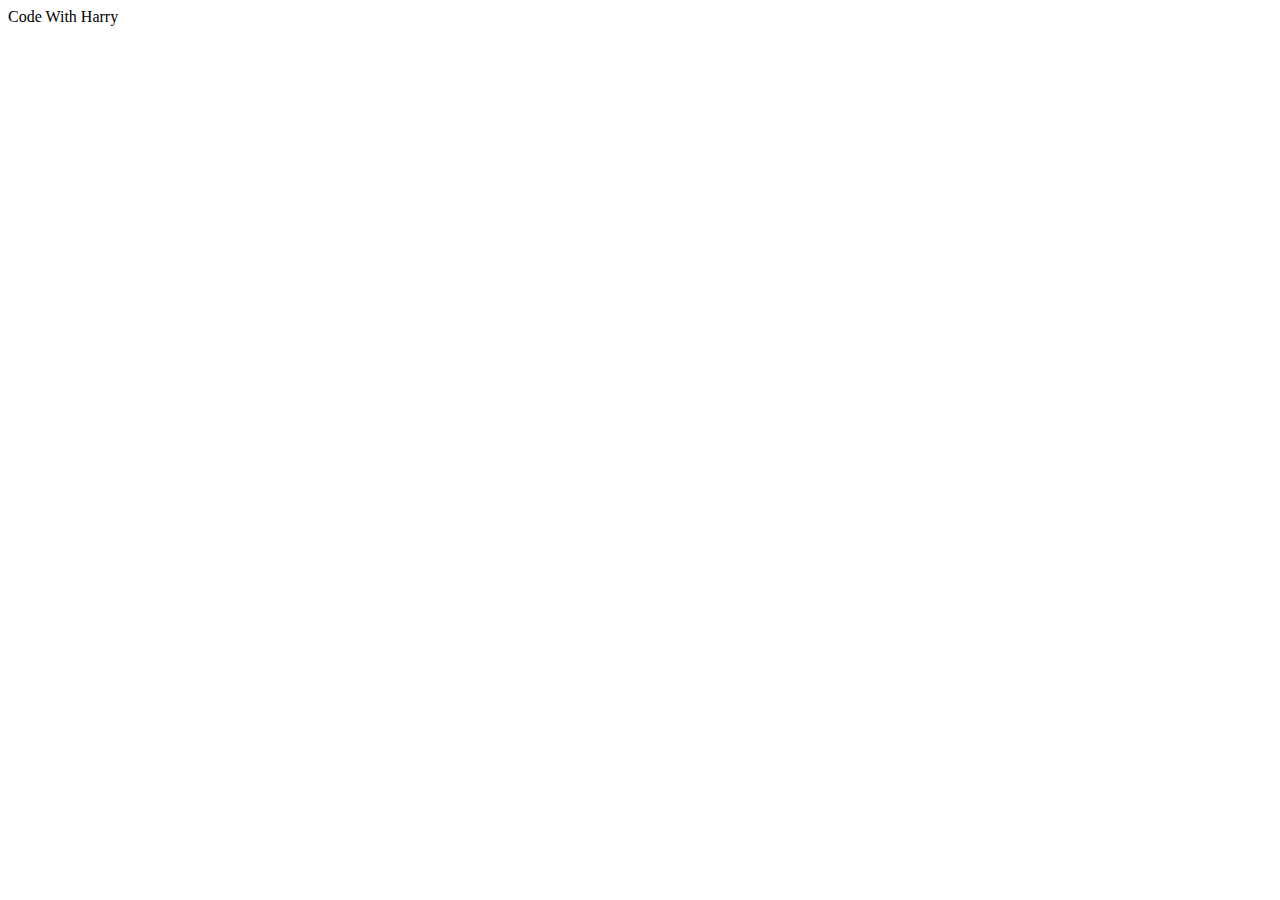
==== index.html @ 98efa370 "started learning wed dev" ====
<!DOCTYPE html>
<html lang="en">
<head>
    <meta charset="UTF-8">
    <meta name="viewport" content="width=device-width, initial-scale=1.0">
    <title>Document</title>
</head>
<body>
    Code With Harry
</body>
</html>
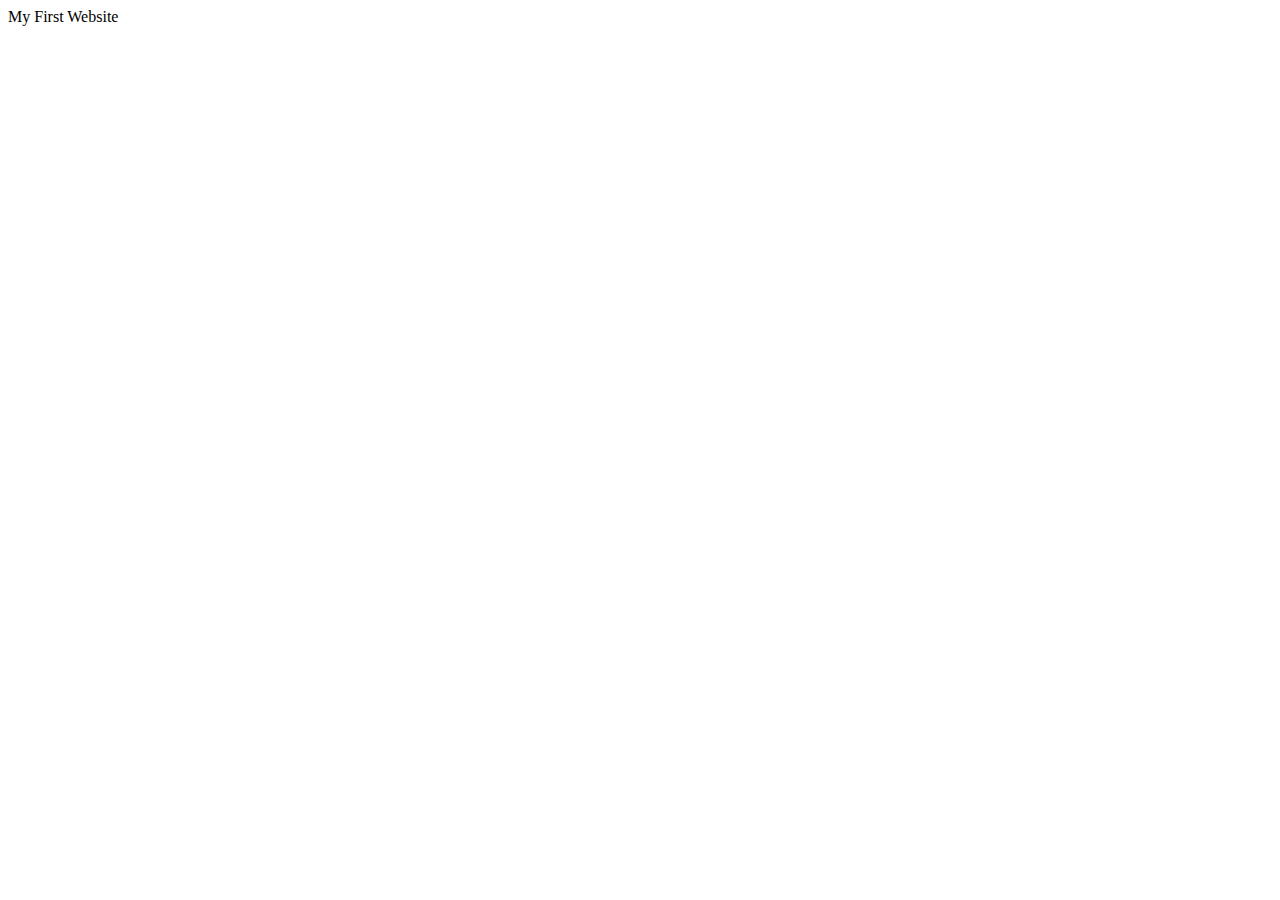
==== commit 8f3e91f2: "learned about this proper syntax" ====
--- a/index.html
+++ b/index.html
@@ -3,9 +3,11 @@
 <head>
     <meta charset="UTF-8">
     <meta name="viewport" content="width=device-width, initial-scale=1.0">
-    <title>Document</title>
+    <title>First Page</title>
+    <link rel="stylesheet" href="first.css">
 </head>
 <body>
-    Code With Harry
+ My First Website
+ <script src="script.js"></script>
 </body>
 </html>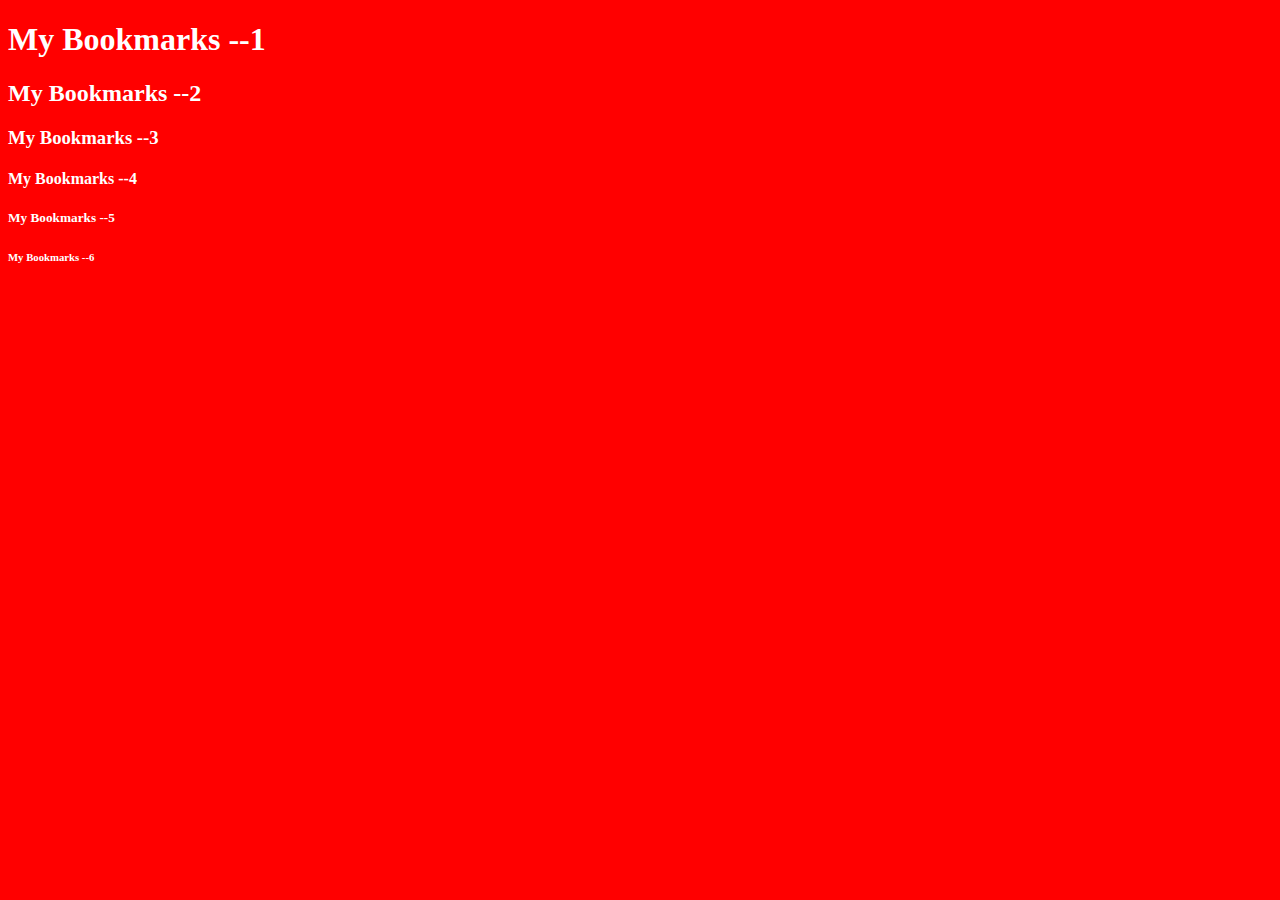
==== commit de05fa76: "headings" ====
--- a/index.html
+++ b/index.html
@@ -7,7 +7,12 @@
     <link rel="stylesheet" href="first.css">
 </head>
 <body>
- My First Website
- <script src="script.js"></script>
+<h1> My Bookmarks --1</h1>
+<h2> My Bookmarks --2</h2>
+<h3> My Bookmarks --3</h3>
+<h4> My Bookmarks --4</h4>
+<h5> My Bookmarks --5</h5>
+<h6> My Bookmarks --6</h6>
+<script src="script.js"></script>
 </body>
 </html>--- a/first.css
+++ b/first.css
@@ -0,0 +1,4 @@
+body{
+    background-color: red;
+    color:white;
+}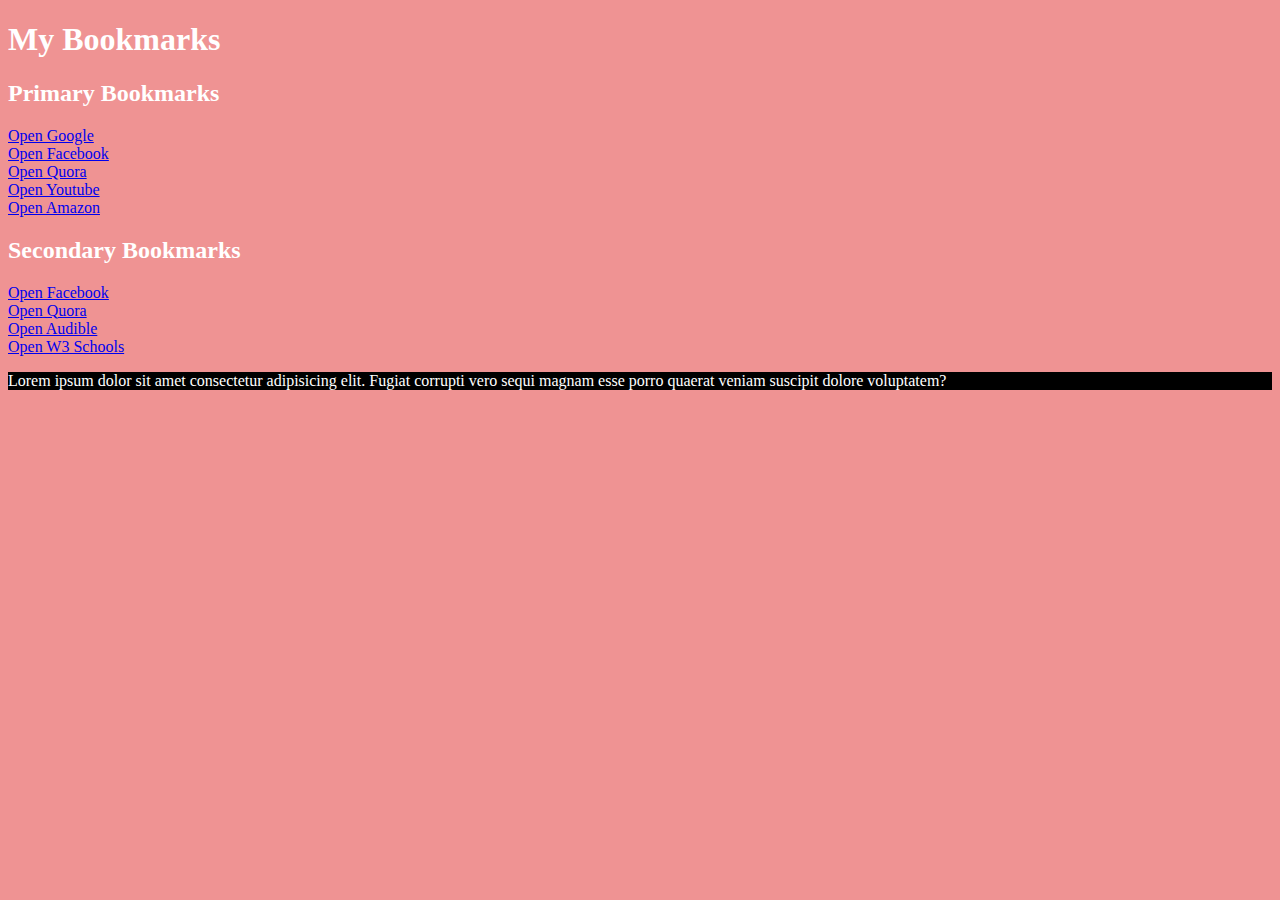
==== commit d2e0b2b7: "made bookmarks page using anchor tags" ====
--- a/index.html
+++ b/index.html
@@ -7,12 +7,22 @@
     <link rel="stylesheet" href="first.css">
 </head>
 <body>
-<h1> My Bookmarks --1</h1>
-<h2> My Bookmarks --2</h2>
-<h3> My Bookmarks --3</h3>
-<h4> My Bookmarks --4</h4>
-<h5> My Bookmarks --5</h5>
-<h6> My Bookmarks --6</h6>
+<h1> My Bookmarks</h1>
+<h2> Primary Bookmarks</h2>
+<a target="_blank" href="http://www.google.com">Open Google</a><br> <!--Anchor tag for links--><!--target=_blank for open new tab-->
+<a target="_blank" href="http://www.facebook.com">Open Facebook</a><br>
+<a target="_blank" href="http://www.quora.com">Open Quora</a><br>
+<a target="_blank" href="http://www.youtube.com">Open Youtube</a><br>
+<a target="_blank" href="http://www.amazon.com">Open Amazon</a><br>
+
+<h2> Secondary Bookmarks</h2>
+<a target="_blank" href="http://www.wikipedia.com">Open Facebook</a><br>
+<a target="_blank" href="http://www.stackoverflow.com">Open Quora</a><br>
+<a target="_blank" href="http://www.audible.com">Open Audible</a><br>
+<a target="_blank" href="http://www.w3schools.com">Open W3 Schools</a><br>
+
+<p style="background-color:black;"">Lorem ipsum dolor sit amet consectetur adipisicing elit. Fugiat corrupti vero sequi magnam esse porro quaerat
+    veniam suscipit dolore voluptatem?</p> <!--lorem10 for 10 words and so on... p for paragraph tag-->
 <script src="script.js"></script>
 </body>
 </html>--- a/first.css
+++ b/first.css
@@ -1,4 +1,4 @@
 body{
-    background-color: red;
+    background-color: rgb(239, 147, 147);
     color:white;
 }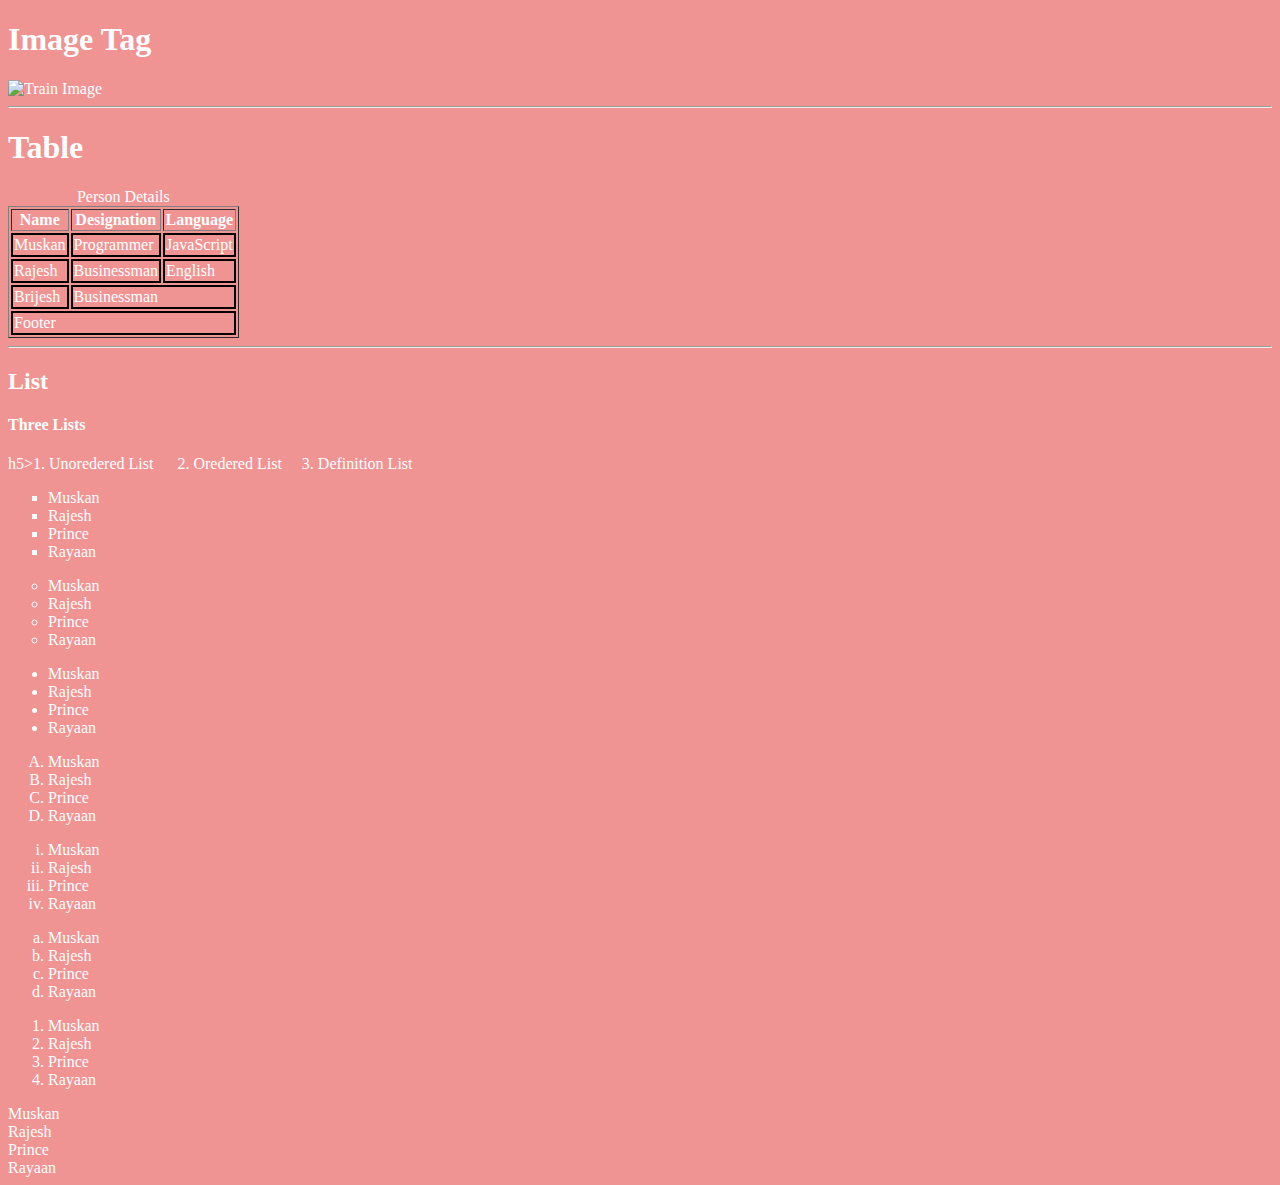
==== commit 99f1a188: "image, table, list" ====
--- a/index.html
+++ b/index.html
@@ -1,28 +1,109 @@
 <!DOCTYPE html>
 <html lang="en">
+
 <head>
     <meta charset="UTF-8">
     <meta name="viewport" content="width=device-width, initial-scale=1.0">
-    <title>First Page</title>
+    <title>Images</title>
     <link rel="stylesheet" href="first.css">
 </head>
+
 <body>
-<h1> My Bookmarks</h1>
-<h2> Primary Bookmarks</h2>
-<a target="_blank" href="http://www.google.com">Open Google</a><br> <!--Anchor tag for links--><!--target=_blank for open new tab-->
-<a target="_blank" href="http://www.facebook.com">Open Facebook</a><br>
-<a target="_blank" href="http://www.quora.com">Open Quora</a><br>
-<a target="_blank" href="http://www.youtube.com">Open Youtube</a><br>
-<a target="_blank" href="http://www.amazon.com">Open Amazon</a><br>
+    <h1>Image Tag</h1><!--inline css--><!--src is for path and alt is for name when path/image not available-->
+    <img wdith:"230" height="230" src="train.png" alt="Train Image"><br>
 
-<h2> Secondary Bookmarks</h2>
-<a target="_blank" href="http://www.wikipedia.com">Open Facebook</a><br>
-<a target="_blank" href="http://www.stackoverflow.com">Open Quora</a><br>
-<a target="_blank" href="http://www.audible.com">Open Audible</a><br>
-<a target="_blank" href="http://www.w3schools.com">Open W3 Schools</a><br>
+    <hr> <!--horizontal line-->
+    <h1>Table</h1>
+    <table border="1">
+        <caption>Person Details</caption><!--for caption/about table-->
 
-<p style="background-color:black;"">Lorem ipsum dolor sit amet consectetur adipisicing elit. Fugiat corrupti vero sequi magnam esse porro quaerat
-    veniam suscipit dolore voluptatem?</p> <!--lorem10 for 10 words and so on... p for paragraph tag-->
-<script src="script.js"></script>
+        <thead><!--Header Content-->
+            <tr><!--first table row-->
+                <th>Name</th><!--table headings-->
+                <th>Designation</th>
+                <th>Language</th>
+            </tr>
+        </thead>
+        <tbody>
+            <tr><!--Second table row-->
+                <td>Muskan</td><!--table data according to headings-->
+                <td>Programmer</td>
+                <td>JavaScript</td>
+            </tr>
+            <tr><!--Second table row-->
+                <td>Rajesh</td><!--table data according to headings-->
+                <td>Businessman</td>
+                <td>English</td>
+            </tr>
+
+            <tr><!--Second table row-->
+                <td>Brijesh</td><!--table data according to headings-->
+                <td colspan="2">Businessman</td>
+            </tr>
+        </tbody>
+        <tfoot><!--Footer Content-->
+            <tr><!--Second table row-->
+                <td colspan="3">Footer</td> <!--We write content inside header/footer/tbody to tager css(grouping)-->
+            </tr>
+        </tfoot>
+    </table>
+    <hr>
+    <h2>List</h2>
+    <h4>Three Lists</h4>
+    h5>1. Unoredered List &nbsp;&nbsp;&nbsp;&nbsp; 2. Oredered List&nbsp;&nbsp;&nbsp;&nbsp; 3. Definition List</h5>
+
+    <ul type="square"><!--Unordered List-->
+        <!--BY default disc(type), square, circle -->
+        <li>Muskan</li>
+        <li>Rajesh</li>
+        <li>Prince</li>
+        <li>Rayaan</li>
+    </ul>
+    <ul type="circle">
+        <li>Muskan</li>
+        <li>Rajesh</li>
+        <li>Prince</li>
+        <li>Rayaan</li>
+    </ul>
+    <ul>
+        <li>Muskan</li>
+        <li>Rajesh</li>
+        <li>Prince</li>
+        <li>Rayaan</li>
+    </ul>
+    <ol type="A">
+        <!--Ordered List--><!--by default 1. 2. 3. ...., A, a, i, I -->
+        <li>Muskan</li>
+        <li>Rajesh</li>
+        <li>Prince</li>
+        <li>Rayaan</li>
+    </ol>
+    <ol type="i">
+        <li>Muskan</li>
+        <li>Rajesh</li>
+        <li>Prince</li>
+        <li>Rayaan</li>
+    </ol>
+    <ol type="a">
+        <li>Muskan</li>
+        <li>Rajesh</li>
+        <li>Prince</li>
+        <li>Rayaan</li>
+    </ol>
+   
+    <ol>
+        <li>Muskan</li>
+        <li>Rajesh</li>
+        <li>Prince</li>
+        <li>Rayaan</li>
+    </ol>
+    <ol type="i"></ol>
+    <li>Muskan</li>
+    <li>Rajesh</li>
+    <li>Prince</li>
+    <li>Rayaan</li>
+</ol>
 </body>
+
+
 </html>--- a/first.css
+++ b/first.css
@@ -1,4 +1,7 @@
 body{
     background-color: rgb(239, 147, 147);
     color:white;
+}
+td{
+    border:2px solid black;
 }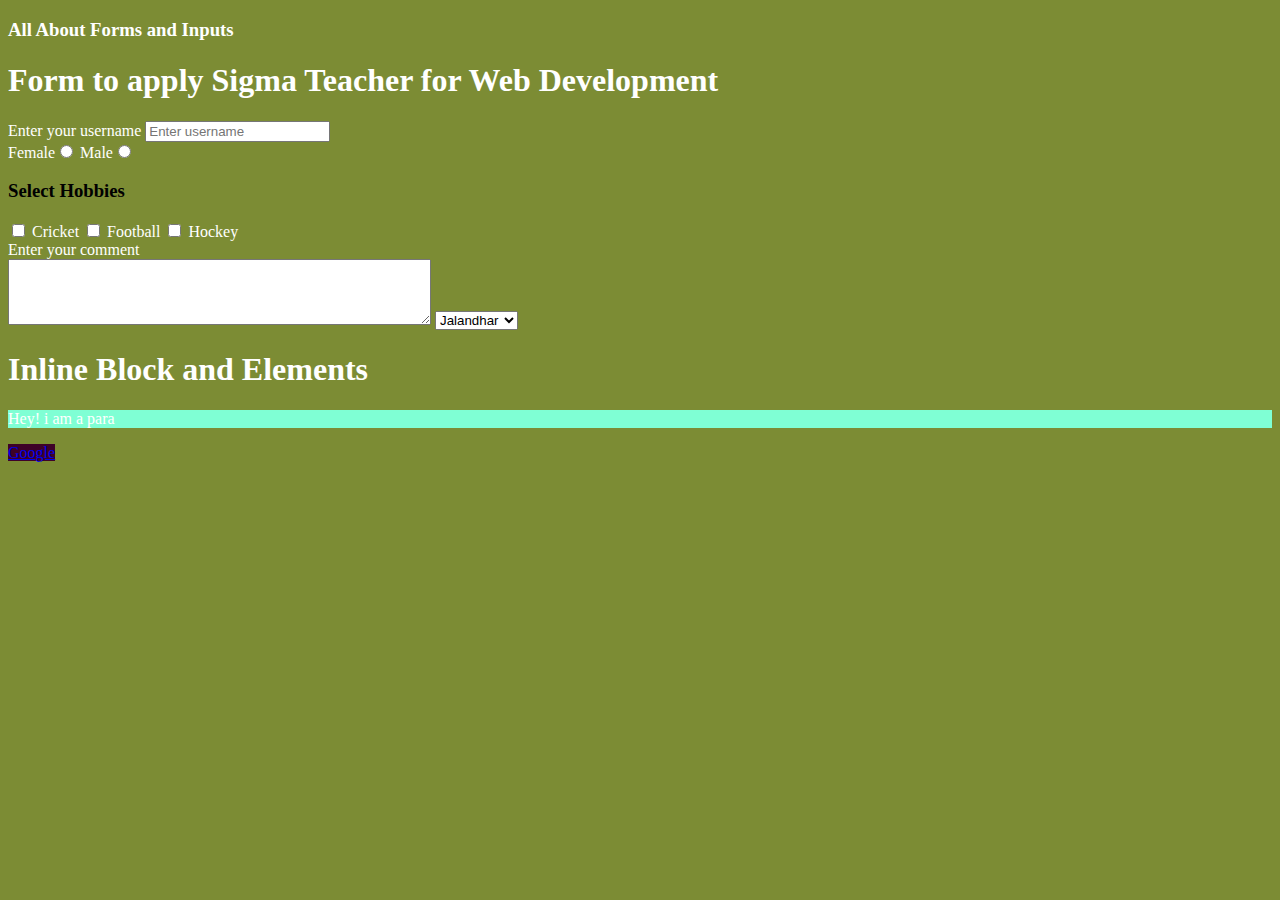
==== commit 8d14d253: "first quiz" ====
--- a/index.html
+++ b/index.html
@@ -4,106 +4,55 @@
 <head>
     <meta charset="UTF-8">
     <meta name="viewport" content="width=device-width, initial-scale=1.0">
-    <title>Images</title>
+    <meta name="description" content="This page is about learning meta  and forms">
+    <title>Forms---Lets Learn</title>
     <link rel="stylesheet" href="first.css">
 </head>
 
 <body>
-    <h1>Image Tag</h1><!--inline css--><!--src is for path and alt is for name when path/image not available-->
-    <img wdith:"230" height="230" src="train.png" alt="Train Image"><br>
+    <h3>All About Forms and Inputs</h3>
+    <!--Action/Method= get/post-->
+    <!--Get request is for=not hiding data..retrieve data from server-->
+    <!--Post request is for=hiding sensitive informations/send big data-->
 
-    <hr> <!--horizontal line-->
-    <h1>Table</h1>
-    <table border="1">
-        <caption>Person Details</caption><!--for caption/about table-->
+    <h1>Form to apply Sigma Teacher for Web Development</h1>
 
-        <thead><!--Header Content-->
-            <tr><!--first table row-->
-                <th>Name</th><!--table headings-->
-                <th>Designation</th>
-                <th>Language</th>
-            </tr>
-        </thead>
-        <tbody>
-            <tr><!--Second table row-->
-                <td>Muskan</td><!--table data according to headings-->
-                <td>Programmer</td>
-                <td>JavaScript</td>
-            </tr>
-            <tr><!--Second table row-->
-                <td>Rajesh</td><!--table data according to headings-->
-                <td>Businessman</td>
-                <td>English</td>
-            </tr>
+     <!--labels are for label the input to show what to enter relatedly-->
+    <form action="post">
+        <div><!--for line break/ break tag not preferred-->
+        <label for="username ">Enter your username</label>
+        <input id="username" type="text" name="username" placeholder="Enter username" required>
+        </div>
+        <div>
+            <!-- for one selection from radio button we should take same name in label-->
+        <label for="female">Female<input id="female" type="radio" name="gender"></label>
+        <label for="male">Male<input id="male" type="radio" name="gender"></label>
+    </div>
+    <div>
+        <h3 class="h3">Select Hobbies</h3>
+        <input type="checkbox" name="cricket" id="cricket" value="yes">
+        <label for="cricket">Cricket</label>
+        <input type="checkbox" name="football" id="football" value="yes">
+        <label for="football">Football</label>
+        <input type="checkbox" name="hockey" id="hockey" value="yes">
+        <label for="hockey">Hockey</label>
+    </div>
+    <div>
+        <label for="comment">Enter your comment</label><br>
+        <textarea name="comment" id="" rows="4" cols="50"></textarea>
+        <select name="Cities" id="">
+            <option value="jalandhar">Jalandhar</option>
+            <option value="pathankot">Pathankot</option>
+            <option value="amrisar">Amritsar</option>
+        </select>    
+        
+    </div>
+    </form>
 
-            <tr><!--Second table row-->
-                <td>Brijesh</td><!--table data according to headings-->
-                <td colspan="2">Businessman</td>
-            </tr>
-        </tbody>
-        <tfoot><!--Footer Content-->
-            <tr><!--Second table row-->
-                <td colspan="3">Footer</td> <!--We write content inside header/footer/tbody to tager css(grouping)-->
-            </tr>
-        </tfoot>
-    </table>
-    <hr>
-    <h2>List</h2>
-    <h4>Three Lists</h4>
-    h5>1. Unoredered List &nbsp;&nbsp;&nbsp;&nbsp; 2. Oredered List&nbsp;&nbsp;&nbsp;&nbsp; 3. Definition List</h5>
+    <h1>Inline Block and Elements</h1> 
+    <p>Hey! i am a para</p><!--block element cover full-->
+    <a href="http://google.com">Google</a><!---inline element covers space as they need-->
 
-    <ul type="square"><!--Unordered List-->
-        <!--BY default disc(type), square, circle -->
-        <li>Muskan</li>
-        <li>Rajesh</li>
-        <li>Prince</li>
-        <li>Rayaan</li>
-    </ul>
-    <ul type="circle">
-        <li>Muskan</li>
-        <li>Rajesh</li>
-        <li>Prince</li>
-        <li>Rayaan</li>
-    </ul>
-    <ul>
-        <li>Muskan</li>
-        <li>Rajesh</li>
-        <li>Prince</li>
-        <li>Rayaan</li>
-    </ul>
-    <ol type="A">
-        <!--Ordered List--><!--by default 1. 2. 3. ...., A, a, i, I -->
-        <li>Muskan</li>
-        <li>Rajesh</li>
-        <li>Prince</li>
-        <li>Rayaan</li>
-    </ol>
-    <ol type="i">
-        <li>Muskan</li>
-        <li>Rajesh</li>
-        <li>Prince</li>
-        <li>Rayaan</li>
-    </ol>
-    <ol type="a">
-        <li>Muskan</li>
-        <li>Rajesh</li>
-        <li>Prince</li>
-        <li>Rayaan</li>
-    </ol>
-   
-    <ol>
-        <li>Muskan</li>
-        <li>Rajesh</li>
-        <li>Prince</li>
-        <li>Rayaan</li>
-    </ol>
-    <ol type="i"></ol>
-    <li>Muskan</li>
-    <li>Rajesh</li>
-    <li>Prince</li>
-    <li>Rayaan</li>
-</ol>
 </body>
 
-
 </html>--- a/first.css
+++ b/first.css
@@ -1,7 +1,20 @@
 body{
-    background-color: rgb(239, 147, 147);
+    background-color: rgb(124, 140, 52);
     color:white;
 }
 td{
     border:2px solid black;
+}
+.list{
+    color:black;
+}
+.h3{
+    color:black
+}
+p{
+    background-color: aquamarine;
+    color:rgb(255, 255, 255);
+}
+a{
+    background-color: rgb(62, 2, 40)
 }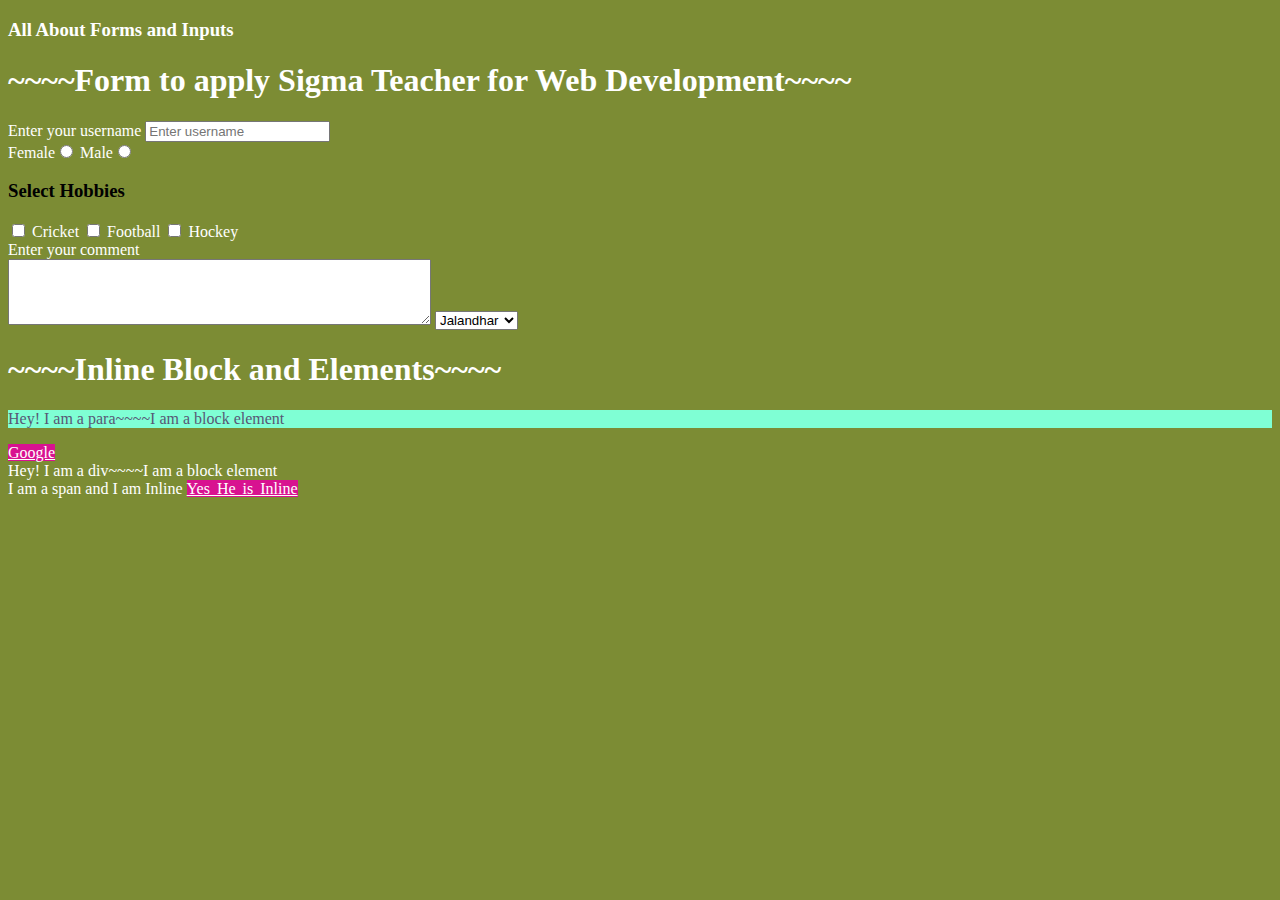
==== commit e036f2b7: "learnt audio, video, media" ====
--- a/index.html
+++ b/index.html
@@ -15,44 +15,46 @@
     <!--Get request is for=not hiding data..retrieve data from server-->
     <!--Post request is for=hiding sensitive informations/send big data-->
 
-    <h1>Form to apply Sigma Teacher for Web Development</h1>
+    <h1>~~~~Form to apply Sigma Teacher for Web Development~~~~</h1>
 
-     <!--labels are for label the input to show what to enter relatedly-->
+    <!--labels are for label the input to show what to enter relatedly-->
     <form action="post">
         <div><!--for line break/ break tag not preferred-->
-        <label for="username ">Enter your username</label>
-        <input id="username" type="text" name="username" placeholder="Enter username" required>
+            <label for="username ">Enter your username</label>
+            <input id="username" type="text" name="username" placeholder="Enter username" required>
         </div>
         <div>
             <!-- for one selection from radio button we should take same name in label-->
-        <label for="female">Female<input id="female" type="radio" name="gender"></label>
-        <label for="male">Male<input id="male" type="radio" name="gender"></label>
-    </div>
-    <div>
-        <h3 class="h3">Select Hobbies</h3>
-        <input type="checkbox" name="cricket" id="cricket" value="yes">
-        <label for="cricket">Cricket</label>
-        <input type="checkbox" name="football" id="football" value="yes">
-        <label for="football">Football</label>
-        <input type="checkbox" name="hockey" id="hockey" value="yes">
-        <label for="hockey">Hockey</label>
-    </div>
-    <div>
-        <label for="comment">Enter your comment</label><br>
-        <textarea name="comment" id="" rows="4" cols="50"></textarea>
-        <select name="Cities" id="">
-            <option value="jalandhar">Jalandhar</option>
-            <option value="pathankot">Pathankot</option>
-            <option value="amrisar">Amritsar</option>
-        </select>    
-        
-    </div>
+            <label for="female">Female<input id="female" type="radio" name="gender"></label>
+            <label for="male">Male<input id="male" type="radio" name="gender"></label>
+        </div>
+        <div>
+            <h3 class="h3">Select Hobbies</h3>
+            <input type="checkbox" name="cricket" id="cricket" value="yes">
+            <label for="cricket">Cricket</label>
+            <input type="checkbox" name="football" id="football" value="yes">
+            <label for="football">Football</label>
+            <input type="checkbox" name="hockey" id="hockey" value="yes">
+            <label for="hockey">Hockey</label>
+        </div>
+        <div>
+            <label for="comment">Enter your comment</label><br>
+            <textarea name="comment" id="" rows="4" cols="50"></textarea>
+            <select name="Cities" id="">
+                <option value="jalandhar">Jalandhar</option>
+                <option value="pathankot">Pathankot</option>
+                <option value="amrisar">Amritsar</option>
+            </select>
+
+        </div>
     </form>
 
-    <h1>Inline Block and Elements</h1> 
-    <p>Hey! i am a para</p><!--block element cover full-->
+    <h1>~~~~Inline Block and Elements~~~~</h1>
+    <p>Hey! I am a para~~~~I am a block element</p><!--block element cover full-->
     <a href="http://google.com">Google</a><!---inline element covers space as they need-->
-
+    <div>Hey! I am a div~~~~I am a block element</div>
+    <span>I am a span and I am Inline</span><!--inline-->
+    <a href="">Yes He is Inline</a><!--inline-->
 </body>
 
 </html>--- a/first.css
+++ b/first.css
@@ -13,8 +13,10 @@
 }
 p{
     background-color: aquamarine;
-    color:rgb(255, 255, 255);
+    color:rgb(87, 87, 117);
 }
 a{
-    background-color: rgb(62, 2, 40)
+    background-color: rgb(216, 18, 144);
+    color: white;
+    word-spacing: 3px;
 }